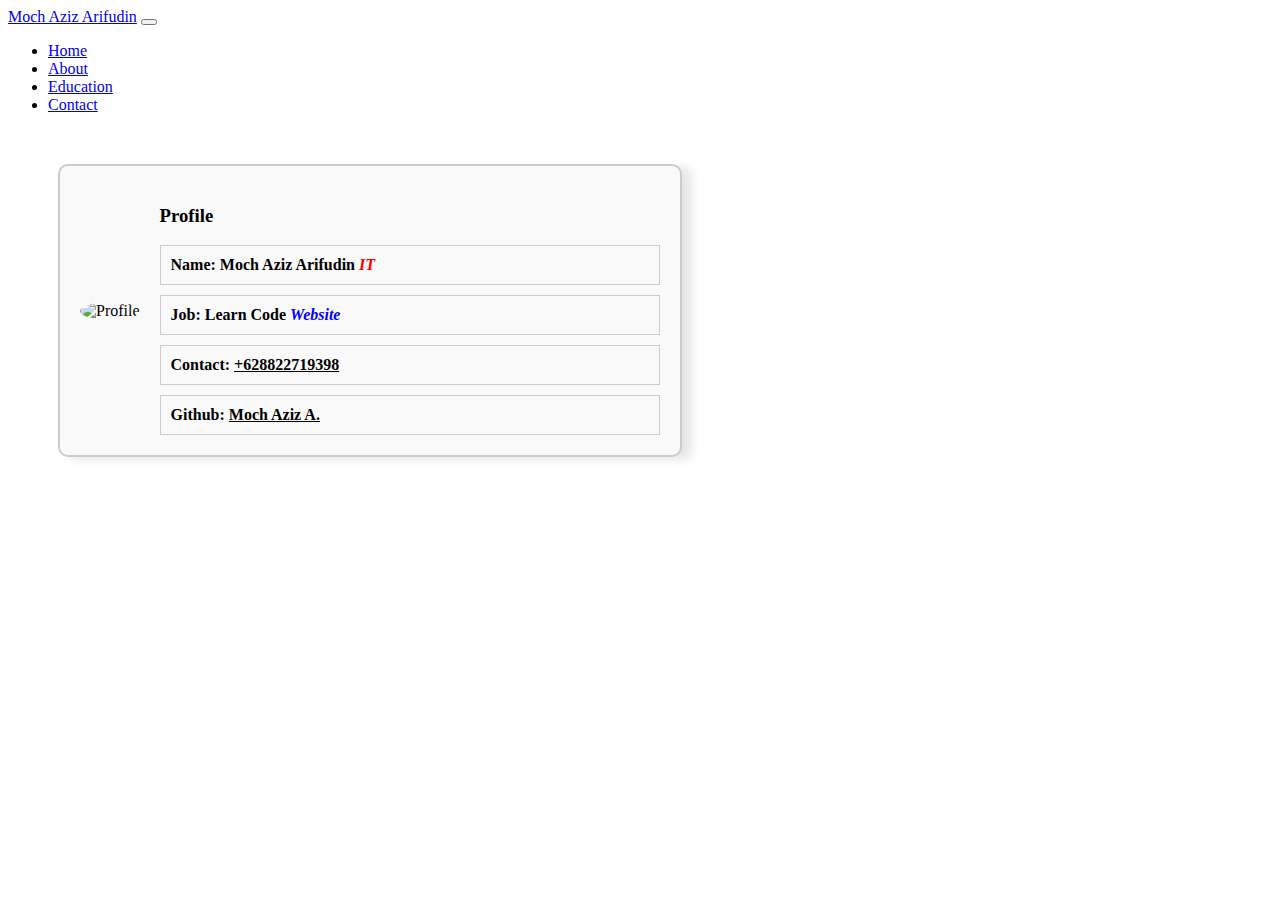
==== contact.html @ 3cdfbcac "aim" ====
<!DOCTYPE html>
<html lang="en">
<head>
    <meta charset="UTF-8" />
    <meta name="viewport" content="width=device-width, initial-scale=1.0" />
    <title>Contact - Aim</title>
    <link
        href="https://cdn.jsdelivr.net/npm/bootstrap@5.3.2/dist/css/bootstrap.min.css"
        rel="stylesheet"
        integrity="sha384-T3c6CoIi6uLrA9TneNEoa7RxnatzjcDSCmG1MXxSR1GAsXEV/Dwwykc2MPK8M2HN"
        crossorigin="anonymous"
    />
    <!-- <link rel="stylesheet" href="style.css" /> -->
    <!-- Font Awesome for icons -->
    <link
        rel="stylesheet"
        href="https://cdnjs.cloudflare.com/ajax/libs/font-awesome/6.0.0-beta3/css/all.min.css"
        integrity="sha512-pzNf+M9u38z+NYB/gIatfeWLafDEqP8lFdmQXqQzBfQXYCSctua9l7S9WMVVp9kjJz9tYVBO2ezKD/2ggl1NWg=="
        crossorigin="anonymous"
        referrerpolicy="no-referrer"
    />
    <style>
        .profile_me {
            display: flex;
            flex-wrap: wrap;
            align-items: center;
            padding: 20px;
            border: 2px solid #ccc;
            border-radius: 10px;
            box-shadow: 10px 3px 10px rgba(0, 0, 0, 0.1);
            margin: 50px;
            width: 80%;
            max-width: 580px;
            background-color: #f9f9f9;
        }

        .img_profile {
            margin-right: 20px;
        }

        .img_profile img {
            max-width: 100%;
            height: auto;
            border-radius: 50%;
        }

        .profile_text {
            text-align: left;
            flex: 1;
        }

        .name_profile,
        .desc_profile,
        .link_profile {
            margin-top: 10px;
            border: 1px solid #ccc;
            padding: 10px;
            box-sizing: border-box; /* Include padding and border in the total width/height */
            width: 100%;
        }

        .name_profile h4,
        .desc_profile p,
        .link_profile p {
            font-weight: bold;
            margin: 0;
            overflow: hidden; /* Hide overflowing text */
            text-overflow: ellipsis;
        }

        .no_telphov {
            color: black;
        }

        .no_telphov:hover {
            color: blue;
        }

        .it {
            color: red;
            font-style: italic;
        }

        .dev {
            color: blue;
            font-style: italic;
        }

        .github {
            color: black;
        }

        .github:hover {
            color: blue;
        }

        /* Media queries untuk layar kecil */
        @media screen and (max-width: 600px) {
            .profile_me {
                width: 81%; /* Sesuaikan lebar untuk layar kecil */
                display: flex;
                align-items: center;
                justify-content: center;
            }
            .profile_text {
                text-align: center;
                margin-top: 10px
            }
            .name_profile {
                width: 100%;
            }
        }
    </style>
</head>
<body>

<!-- Navbar -->
<nav class="navbar navbar-expand-lg navbar-dark bg-dark">
    <div class="container">
        <a href="#" class="navbar-brand">Moch Aziz Arifudin</a>
        <button
            class="navbar-toggler"
            type="button"
            data-bs-toggle="collapse"
            data-bs-target="#navbarNav"
            aria-controls="navbarNav"
            aria-expanded="false"
            aria-label="Toggle navigation"
        >
            <span class="navbar-toggler-icon"></span>
        </button>
        <div class="collapse navbar-collapse" id="navbarNav">
            <ul class="navbar-nav mx-auto">
                <li class="nav-item">
                    <a class="nav-link active" aria-current="page" href="#">Home</a>
                </li>
                <li class="nav-item">
                    <a class="nav-link" href="#">About</a>
                </li>
                <li class="nav-item">
                    <a class="nav-link" href="#">Education</a>
                </li>
                <li class="nav-item">
                    <a href="contact.html" class="nav-link" aria-disabled="true"
                    >Contact</a
                    >
                </li>
            </ul>
        </div>
    </div>
</nav>

<!-- Profile Admin -->
<div class="profile_me">
    <div class="img_profile">
        <img
            src="https://th.bing.com/th/id/R.fa0ca630a6a3de8e33e03a009e406acd?rik=UOMXfynJ2FEiVw&riu=http%3a%2f%2fwww.clker.com%2fcliparts%2ff%2fa%2f0%2fc%2f1434020125875430376profile.png&ehk=73x7A%2fh2HgYZLT1q7b6vWMXl86IjYeDhub59EZ8hF14%3d&risl=&pid=ImgRaw&r=0"
            alt="Profile"
        />
    </div>
    <div class="profile_text">
        <h3>Profile</h3>
        <div class="name_profile">
            <h4>
                Name: Moch Aziz Arifudin <span class="it">IT</span>
            </h4>
        </div>
        <div class="desc_profile">
            <p>
                Job: Learn Code <span class="dev">Website</span>
            </p>
        </div>
        <div class="link_profile">
            <p>
                Contact:
                <a class="no_telphov" href="https://wa.me/6288227193898"
                >+628822719398</a
                >
            </p>
        </div>
        <div class="link_profile">
            <p>
                Github:
                <a class="github" href="https://github.com/sdiosadsio"
                >Moch Aziz A.</a
                >
            </p>
        </div>
    </div>
</div>

<script
    src="https://cdn.jsdelivr.net/npm/bootstrap@5.3.2/dist/js/bootstrap.bundle.min.js"
    integrity="sha384-C6RzsynM9kWDrMNeT87bh95OGNyZPhcTNXj1NW7RuBCsyN/o0jlpcV8Qyq46cDfL"
    crossorigin="anonymous"
></script>
</body>
</html>
---- style.css ----
@import url("https://fonts.googleapis.com/css2?family=Railway&display=swap");

:root {
  --rf-brand: #fb8d19;
  --rf-brand-rgb: 248, 54, 145;
  --rf-dark: #212237;
  --rf-body: #989898;
  --f-main: "Raleway", sans-serif;
  --transition: all 0.6s cubic-bezier(165, 84, 44, 1);
  --shadow: 0px, 15px, 30px, rgba(0, 0, 0, 0.1);
  transition: 0.4s;
}

h1,
h2,
h3,
h4,
h5,
h6 {
  font-weight: 700;
  color: var(--rf-dark);
  font-family: var(--f-main);
}

body {
  display: flex;
  flex-direction: column;
  font-family: var(f--main);
  color: var(--rf-body);
  line-height: 1.8;
  min-height: 100vh;
}

main {
  flex: 1;
}
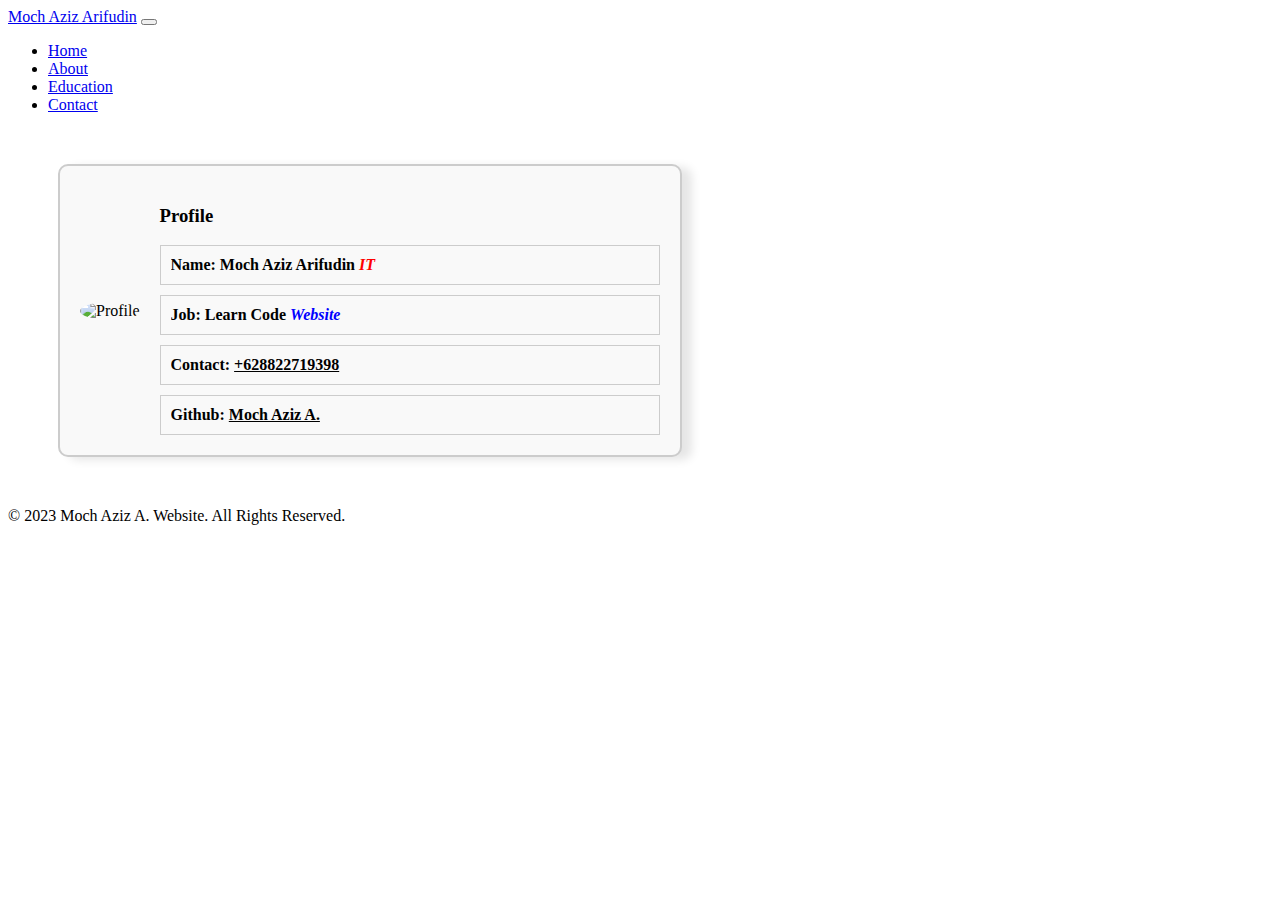
==== commit a42660ea: "Update contact.html" ====
--- a/contact.html
+++ b/contact.html
@@ -132,7 +132,7 @@
         <div class="collapse navbar-collapse" id="navbarNav">
             <ul class="navbar-nav mx-auto">
                 <li class="nav-item">
-                    <a class="nav-link active" aria-current="page" href="#">Home</a>
+                    <a class="nav-link active" aria-current="page" href="index.html">Home</a>
                 </li>
                 <li class="nav-item">
                     <a class="nav-link" href="#">About</a>
@@ -189,6 +189,24 @@
     </div>
 </div>
 
+    <footer class="bg-dark text-light text-center py-3">
+      <div class="container">
+         <div class="row">
+            <div class="col">
+               <a href="#" class="text-light"><i class="fab fa-facebook"></i></a>
+               <a href="#" class="text-light"><i class="fab fa-twitter"></i></a>
+               <a href="#" class="text-light"><i class="fab fa-instagram"></i></a>
+               <a href="#" class="text-light"><i class="fab fa-linkedin"></i></a>
+            </div>
+         </div>
+         <div class="row mt-2">
+            <div class="col">
+               <p>&copy; 2023 Moch Aziz A. Website. All Rights Reserved.</p>
+            </div>
+         </div>
+      </div>
+   </footer>
+
 <script
     src="https://cdn.jsdelivr.net/npm/bootstrap@5.3.2/dist/js/bootstrap.bundle.min.js"
     integrity="sha384-C6RzsynM9kWDrMNeT87bh95OGNyZPhcTNXj1NW7RuBCsyN/o0jlpcV8Qyq46cDfL"
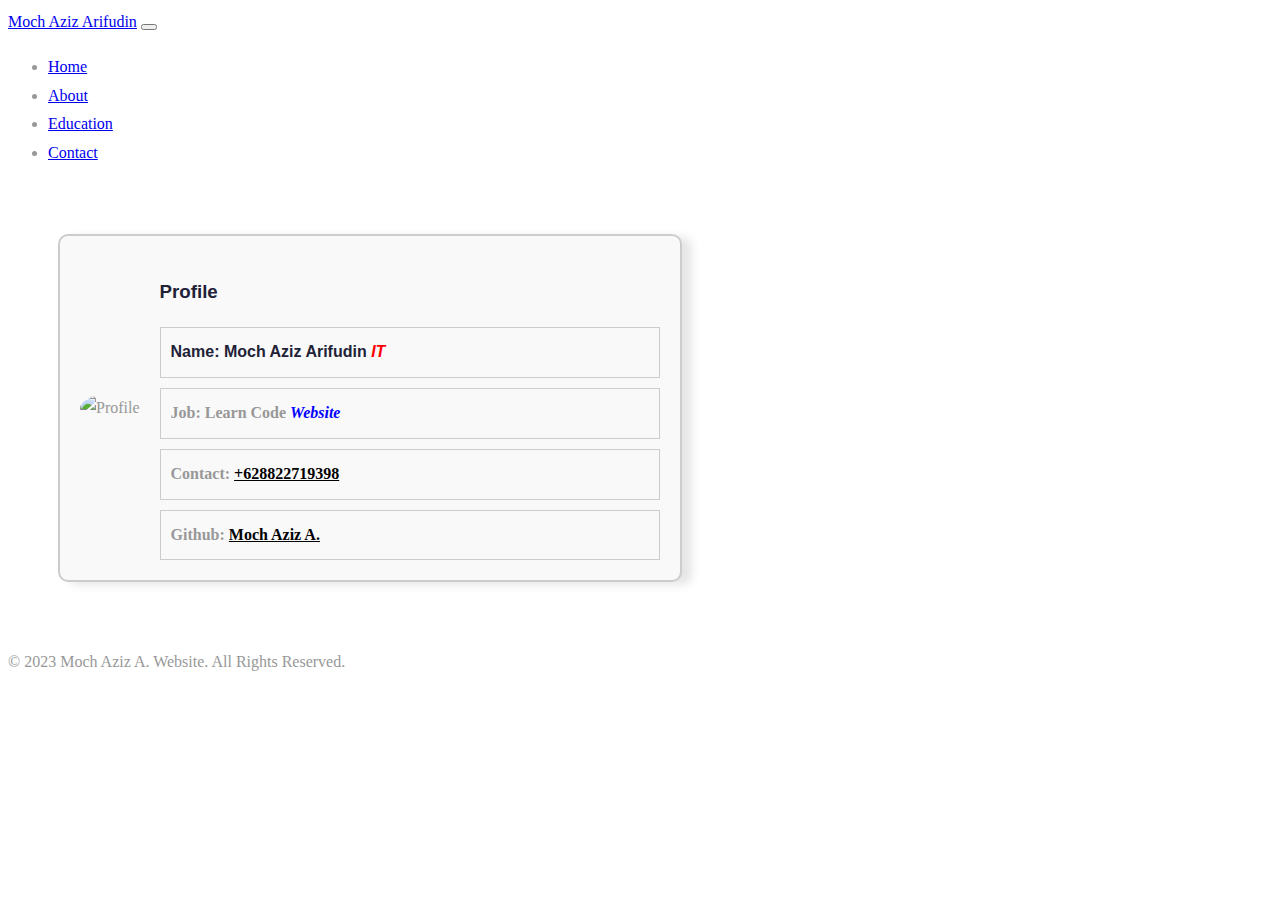
==== commit b11afe83: "Update contact.html" ====
--- a/contact.html
+++ b/contact.html
@@ -19,6 +19,7 @@
         crossorigin="anonymous"
         referrerpolicy="no-referrer"
     />
+    <link rel="stylesheet" href="style.css" >
     <style>
         .profile_me {
             display: flex;
